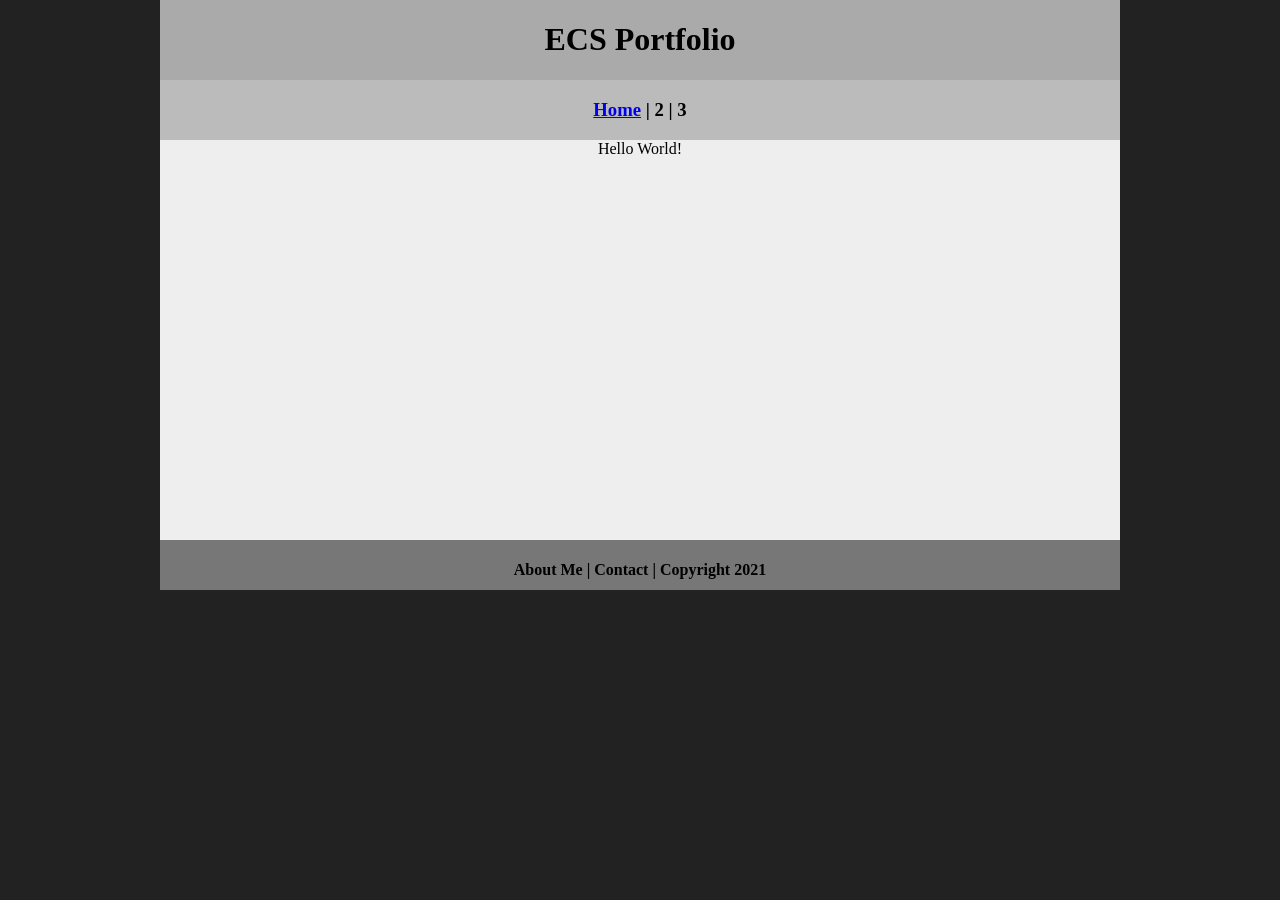
==== index.html @ 4e975afb "Add files via upload" ====
<!DOCTYPE html>
<html class="homePage">
<head>
	<!-- This is a comment! Text here will be ignored by the browser. -->
	<meta charset="UTF-8">
	<title>My Portfolio</title>
	<link href="myCSS.css" rel="stylesheet" type="text/css">
</head>
<body>
<div class="container">
  <div class="header">
  	<h1>ECS Portfolio</h1>
  </div>
  <div class="nav">
    <h3><a href="index.html">Home</a> | 2 | 3</h3>
  </div>
  <div class="content">Hello World!</div>
  <div class="footer">
    <h4>About Me | Contact | Copyright 2021</h4>
  </div>
</div>
</body>
</html>
---- myCSS.css ----
@charset "UTF-8";
/* This is a comment! Text here will be ignored by the browser. */
body {
	margin: 0 auto;
}
.homePage {
	background: #222222;
}
.container {
	width: 960px;
	margin: 0 auto;
}
.header {
	background: #AAAAAA;
	text-align: center;
	margin: 0px;
	padding: 5;
	float: left;
	width: 100%;
	height: 80px;
	
}
.nav {
	background: #BBBBBB;
	margin: 0px;
	padding: 5;
	float: left;
	width: 100%;
	height: 60px;
	text-align: center;
}
.content {
	background: #EEEEEE;
	margin: 0px;
	float: left;
	width: 100%;
	height: 400px;
	text-align: center;
}
.footer {
	background: #777777;
	margin: 0px;
	float: left;
	width: 100%;
	height: 50px;
	text-align: center;
}
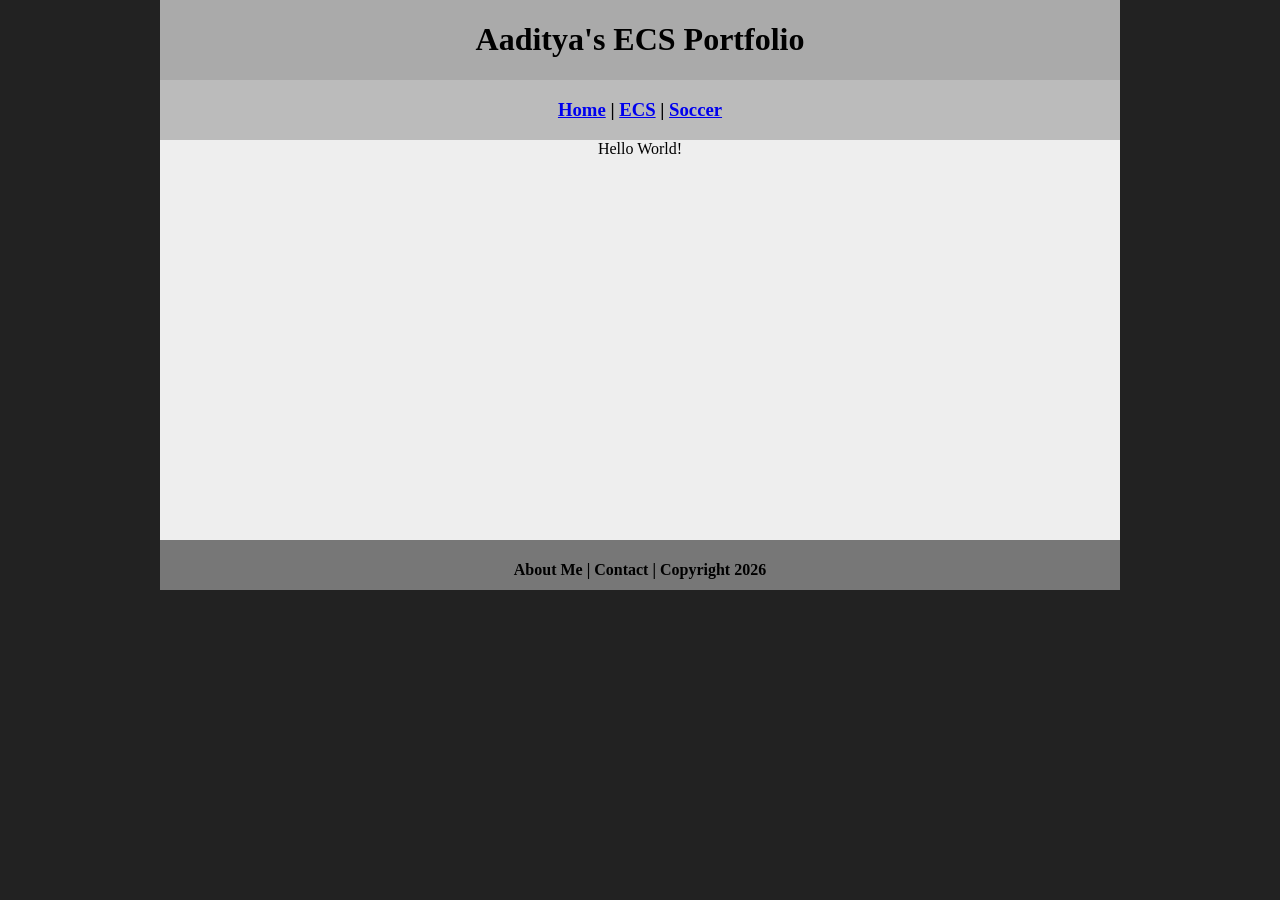
==== commit 7a65aa02: "Update index.html" ====
--- a/index.html
+++ b/index.html
@@ -3,20 +3,20 @@
 <head>
 	<!-- This is a comment! Text here will be ignored by the browser. -->
 	<meta charset="UTF-8">
-	<title>My Portfolio</title>
+	<title>Aaditya's ECS Portfolio</title>
 	<link href="myCSS.css" rel="stylesheet" type="text/css">
 </head>
 <body>
 <div class="container">
   <div class="header">
-  	<h1>ECS Portfolio</h1>
+  	<h1>Aaditya's ECS Portfolio</h1>
   </div>
   <div class="nav">
-    <h3><a href="index.html">Home</a> | 2 | 3</h3>
+    <h3><a href="index.html">Home</a> | <a href="ECS/index.html">ECS</a> | <a href="Soccer/index.html">Soccer</a></h3>
   </div>
   <div class="content">Hello World!</div>
   <div class="footer">
-    <h4>About Me | Contact | Copyright 2021</h4>
+    <h4>About Me | Contact | Copyright 2026</h4>
   </div>
 </div>
 </body>
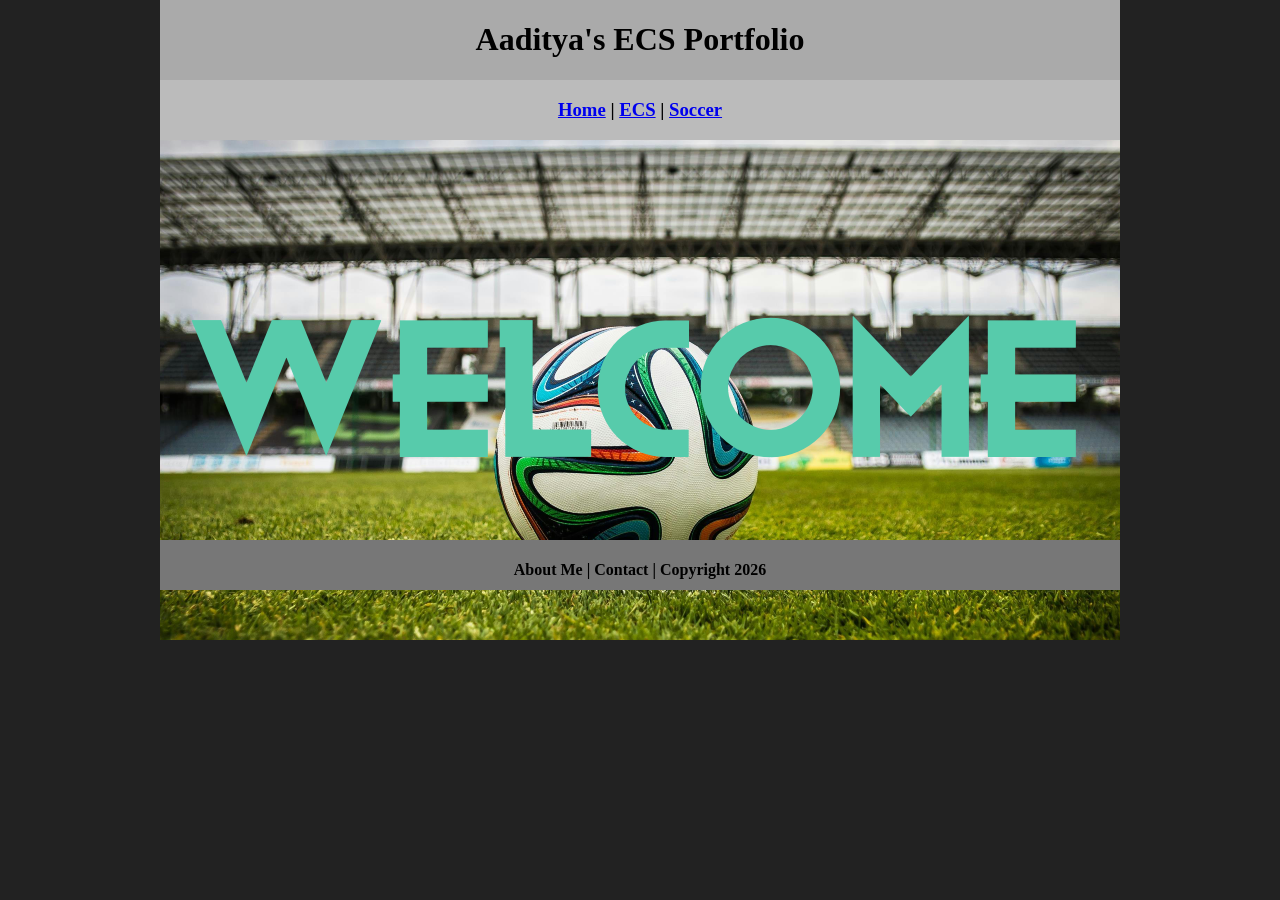
==== commit a9a12bc8: "Update index.html" ====
--- a/index.html
+++ b/index.html
@@ -14,7 +14,9 @@
   <div class="nav">
     <h3><a href="index.html">Home</a> | <a href="ECS/index.html">ECS</a> | <a href="Soccer/index.html">Soccer</a></h3>
   </div>
-  <div class="content">Hello World!</div>
+  <div class="content">
+	  <img src="images/welcome.png" alt="Welcome" width="960" >
+  </div>
   <div class="footer">
     <h4>About Me | Contact | Copyright 2026</h4>
   </div>
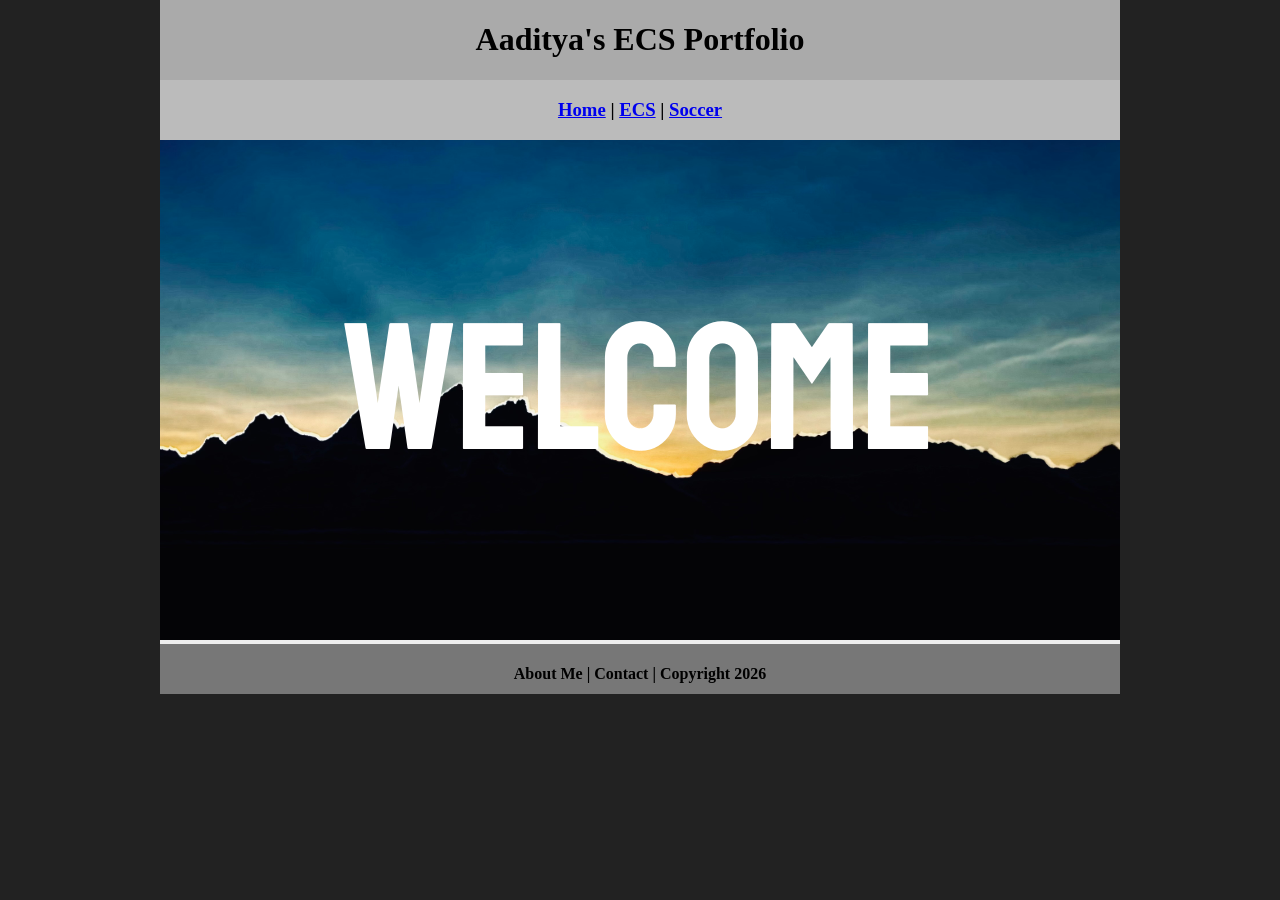
==== commit a6d0c938: "Update index.html" ====
--- a/index.html
+++ b/index.html
@@ -15,7 +15,7 @@
     <h3><a href="index.html">Home</a> | <a href="ECS/index.html">ECS</a> | <a href="Soccer/index.html">Soccer</a></h3>
   </div>
   <div class="content">
-	  <img src="images/welcome.png" alt="Welcome" width="960" >
+	  <img src="images/mountain.png" alt="Welcome" width="960" >
   </div>
   <div class="footer">
     <h4>About Me | Contact | Copyright 2026</h4>
--- a/myCSS.css
+++ b/myCSS.css
@@ -34,7 +34,6 @@
 	margin: 0px;
 	float: left;
 	width: 100%;
-	height: 400px;
 	text-align: center;
 }
 .footer {
@@ -44,4 +43,4 @@
 	width: 100%;
 	height: 50px;
 	text-align: center;
-}+}
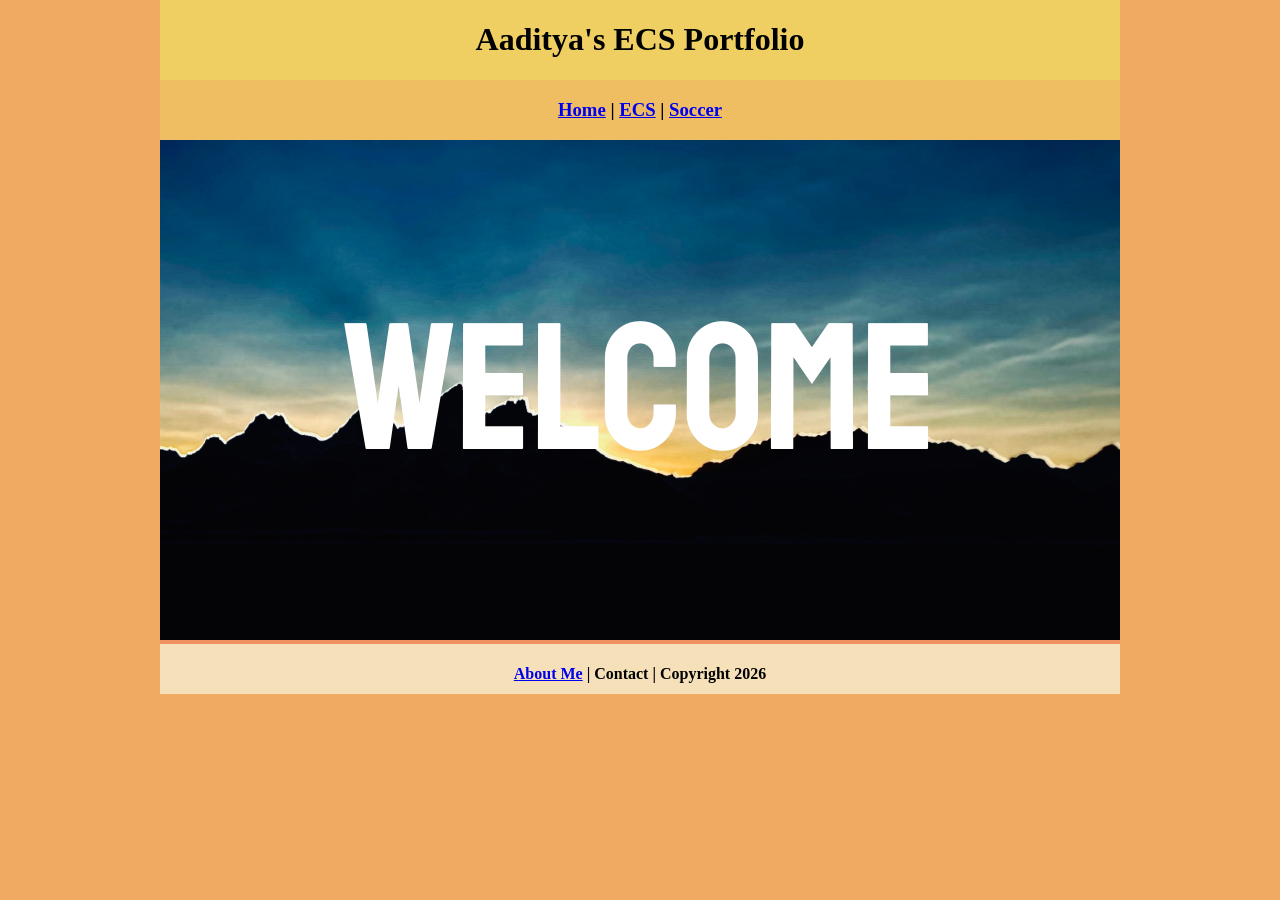
==== commit f590b080: "Update index.html" ====
--- a/index.html
+++ b/index.html
@@ -18,7 +18,7 @@
 	  <img src="images/mountain.png" alt="Welcome" width="960" >
   </div>
   <div class="footer">
-    <h4>About Me | Contact | Copyright 2026</h4>
+    <h4><a href="aboutme.html">About Me</a> | Contact | Copyright 2026</h4>
   </div>
 </div>
 </body>
--- a/myCSS.css
+++ b/myCSS.css
@@ -4,14 +4,14 @@
 	margin: 0 auto;
 }
 .homePage {
-	background: #222222;
+	background: #F0AA62;
 }
 .container {
 	width: 960px;
 	margin: 0 auto;
 }
 .header {
-	background: #AAAAAA;
+	background: #F0CF62;
 	text-align: center;
 	margin: 0px;
 	padding: 5;
@@ -21,7 +21,7 @@
 	
 }
 .nav {
-	background: #BBBBBB;
+	background: #F0BE62;
 	margin: 0px;
 	padding: 5;
 	float: left;
@@ -30,14 +30,14 @@
 	text-align: center;
 }
 .content {
-	background: #EEEEEE;
+	background: #F09162;
 	margin: 0px;
 	float: left;
 	width: 100%;
 	text-align: center;
 }
 .footer {
-	background: #777777;
+	background: #F5E0B9;
 	margin: 0px;
 	float: left;
 	width: 100%;
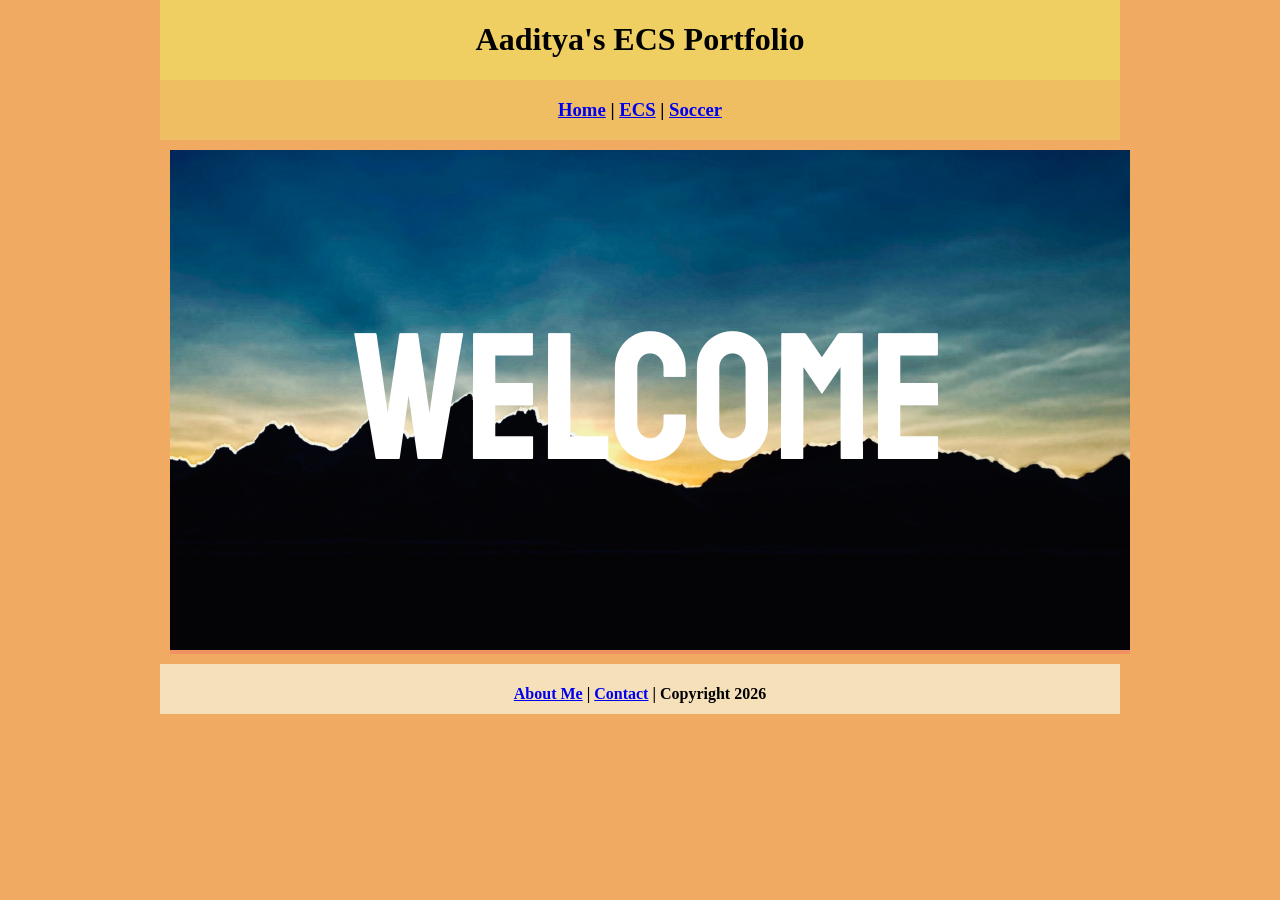
==== commit e3434657: "Update index.html" ====
--- a/index.html
+++ b/index.html
@@ -18,7 +18,7 @@
 	  <img src="images/mountain.png" alt="Welcome" width="960" >
   </div>
   <div class="footer">
-    <h4><a href="aboutme.html">About Me</a> | Contact | Copyright 2026</h4>
+    <h4><a href="aboutme.html">About Me</a> | <a href="mailto:425602@graniteschools.org">Contact</a> | Copyright 2026</h4>
   </div>
 </div>
 </body>
--- a/myCSS.css
+++ b/myCSS.css
@@ -31,10 +31,10 @@
 }
 .content {
 	background: #F09162;
-	margin: 0px;
+	margin: 10px;
 	float: left;
 	width: 100%;
-	text-align: center;
+	text-align: left;
 }
 .footer {
 	background: #F5E0B9;
